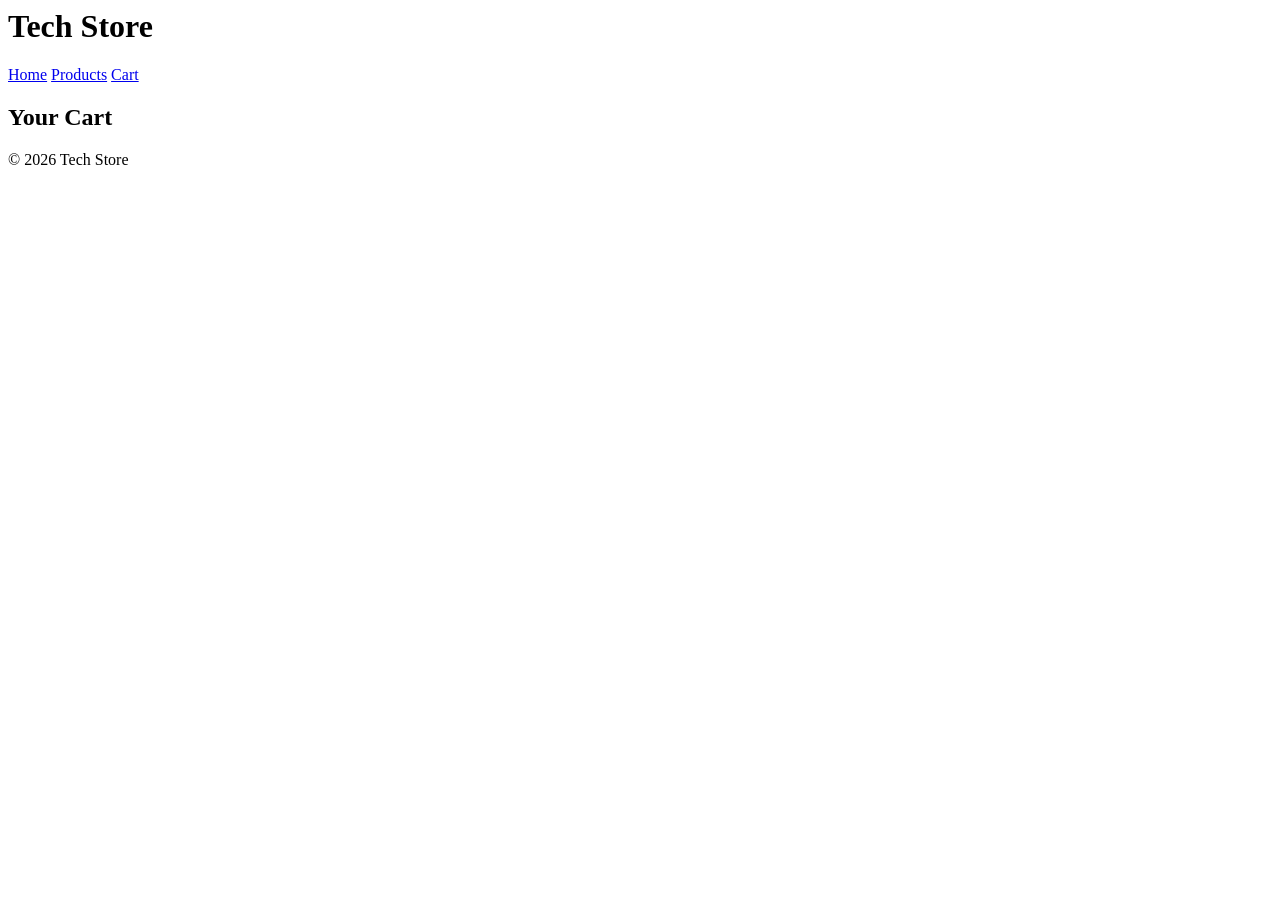
==== cart.html @ 6c2160af "Add files via upload" ====
<html lang="en">
<head>
<meta charset="UTF-8">
<meta name="viewport" content="width=device-width, initial-scale=1.0">
<title>Cart</title>
<link rel="stylesheet" href="css/styles.css">
</head>

<body>

<header>
<h1>Tech Store</h1>

<nav>
<a href="index.html">Home</a>
<a href="products.html">Products</a>
<a href="cart.html">Cart</a>
</nav>
</header>

<main>

<h2>Your Cart</h2>

<ul id="cart-list"></ul>

<p id="total"></p>

</main>

<footer>
<p>© 2026 Tech Store</p>
</footer>

<script src="js/data.js"></script>
<script src="js/cart.js"></script>

<script>

displayCart()

</script>

</body>
</html>
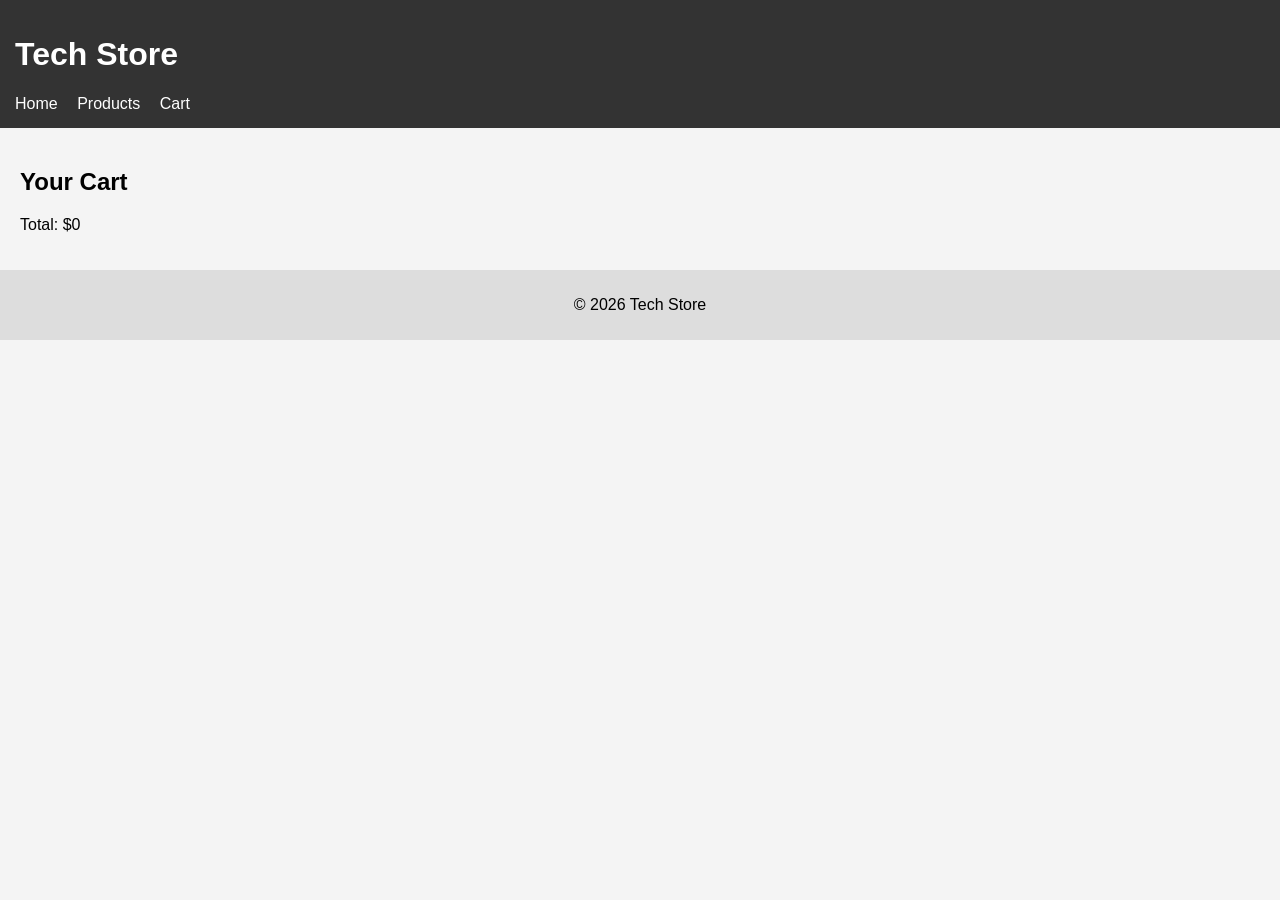
==== commit c8a5e413: "Update cart.html" ====
--- a/cart.html
+++ b/cart.html
@@ -4,7 +4,7 @@
 <meta charset="UTF-8">
 <meta name="viewport" content="width=device-width, initial-scale=1.0">
 <title>Cart</title>
-<link rel="stylesheet" href="css/styles.css">
+<link rel="stylesheet" href="styles.css">
 </head>
 
 <body>
@@ -33,8 +33,8 @@
 <p>© 2026 Tech Store</p>
 </footer>
 
-<script src="js/data.js"></script>
-<script src="js/cart.js"></script>
+<script src="data.js"></script>
+<script src="cart.js"></script>
 
 <script>
 
@@ -43,4 +43,5 @@
 </script>
 
 </body>
-</html>+
+</html>
--- a/styles.css
+++ b/styles.css
@@ -0,0 +1,69 @@
+body{
+font-family:Arial;
+margin:0;
+background:#f4f4f4;
+}
+
+header{
+background:#333;
+color:white;
+padding:15px;
+}
+
+nav a{
+color:white;
+margin-right:15px;
+text-decoration:none;
+}
+
+main{
+padding:20px;
+}
+
+footer{
+text-align:center;
+padding:10px;
+background:#ddd;
+}
+
+.btn{
+display:inline-block;
+padding:10px;
+background:#333;
+color:white;
+text-decoration:none;
+margin-top:10px;
+}
+
+.product-grid{
+display:grid;
+grid-template-columns:1fr;
+gap:20px;
+}
+
+.product{
+background:white;
+padding:10px;
+border-radius:5px;
+text-align:center;
+}
+
+.product img{
+width:100%;
+}
+
+button{
+padding:8px;
+margin-top:10px;
+cursor:pointer;
+}
+
+/* Desktop breakpoint */
+
+@media (min-width:768px){
+
+.product-grid{
+grid-template-columns:repeat(4,1fr);
+}
+
+}
